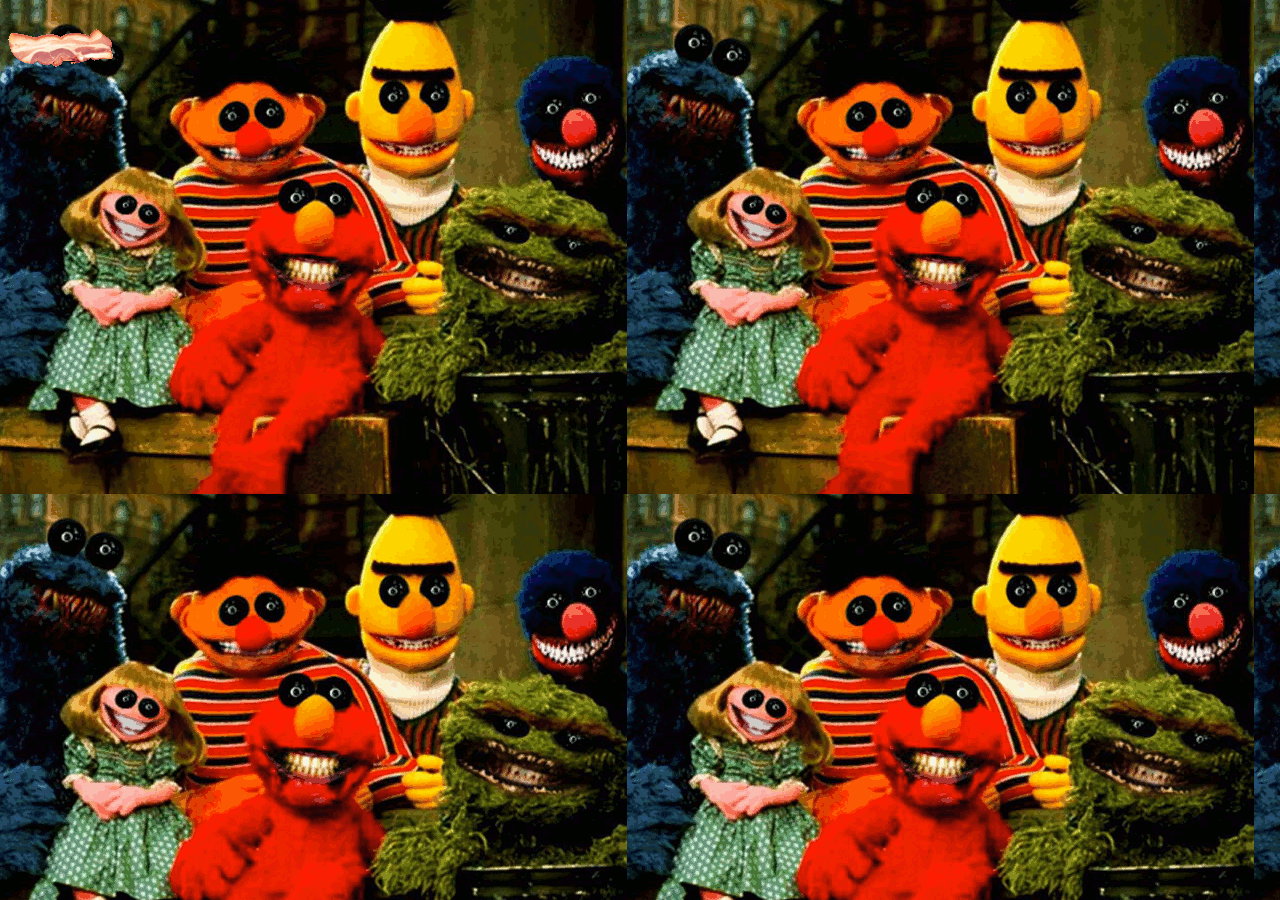
==== leave.html @ 99038651 "Add files via upload" ====
<!DOCTYPE html>
<html>
<head>
<body>
<link rel="stylesheet" href="leave.css">

<div class="bacon">
	<a href="index.html">
	<img src="gifs/bacon.gif" alt="baycone">	
	</a>
</div>

<iframe width="0" height="0" src="https://www.youtube.com/embed/xn6hhrX34Pw?rel=0&autoplay=1" frameborder="0" allowfullscreen></iframe>

</body>
</head>
</html>
---- leave.css ----
.bacon img {
	position: absolute;
	top: 0;
	left: 0;
}

body {
	background-image: url(gifs/sesameStreet.gif);
	background-repeat: repeat;
	/*background-attachment: fixed;*/
	/*background-position: center center;*/
	/*background-color: black;*/
	/*background-size: cover;*/
	/*background-size: max-height 100%;*/
	}
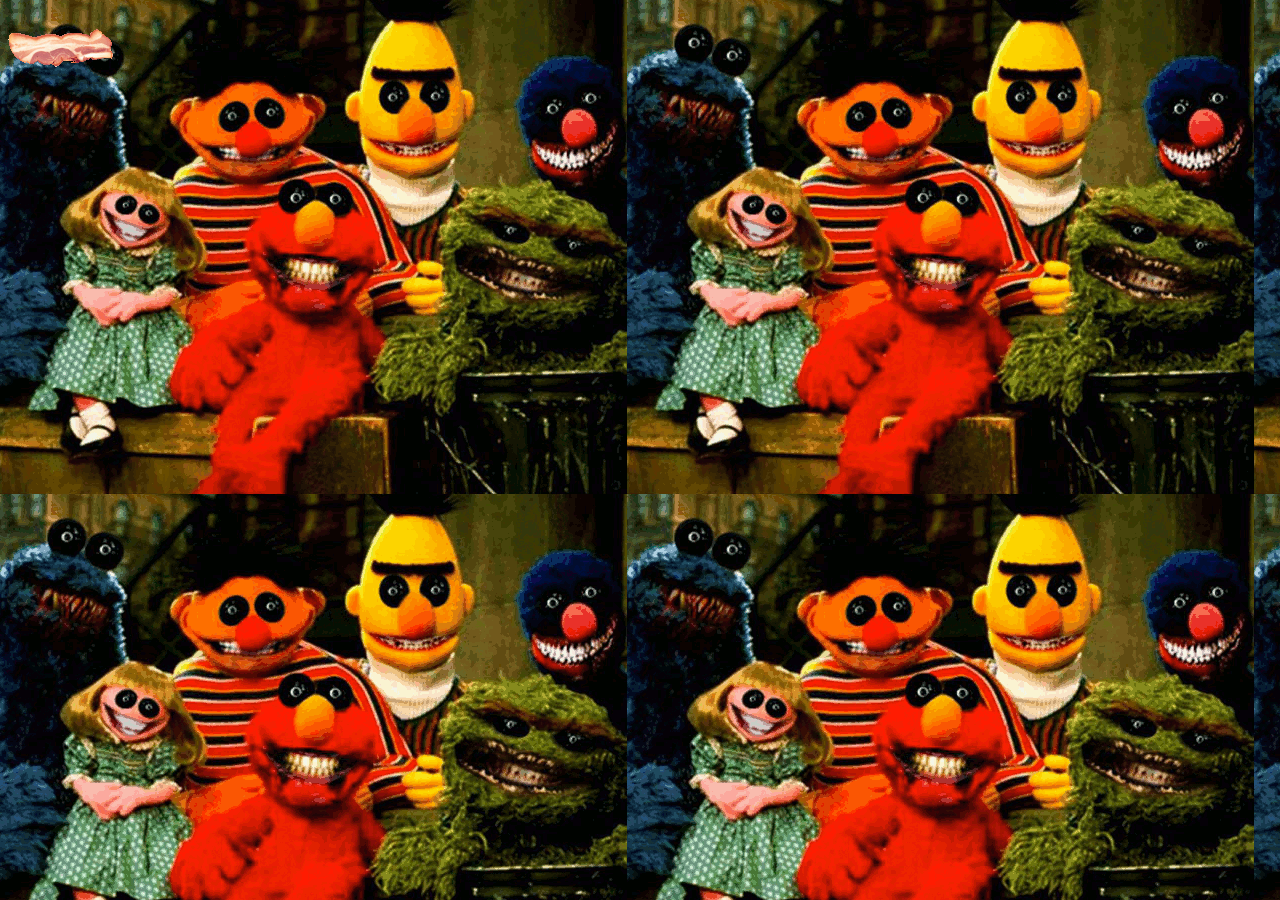
==== commit e4a9ab18: "Add files via upload" ====
--- a/leave.html
+++ b/leave.html
@@ -1,6 +1,10 @@
 <!DOCTYPE html>
 <html>
 <head>
+
+<iframe width="0" height="0" src="https://www.youtube.com/embed/xn6hhrX34Pw?rel=0&autoplay=1" frameborder="0" allowfullscreen></iframe>
+
+
 <body>
 <link rel="stylesheet" href="leave.css">
 
@@ -10,7 +14,33 @@
 	</a>
 </div>
 
-<iframe width="0" height="0" src="https://www.youtube.com/embed/xn6hhrX34Pw?rel=0&autoplay=1" frameborder="0" allowfullscreen></iframe>
+<div class="girl1">
+	<!--<a href="https://www.youtube.com/v/hddCpJ8MfVo?start=100&end=102&autoplay=1">-->
+	<a href="https://www.youtube.com/watch?v=dQw4w9WgXcQ&autoplay=1">
+	<img src="gifs/girl(A).gif" alt="girl?">
+	</a>
+</div>
+
+<div class="girl2">
+	<!--<a href="https://www.youtube.com/v/hddCpJ8MfVo?start=100&end=102&autoplay=1">-->
+	<a href="https://www.youtube.com/watch?v=dQw4w9WgXcQ&autoplay=1">
+	<img src="gifs/girlUp.gif" alt="girl?">
+	</a>
+</div>
+
+<div class="girl3">
+	<!--<a href="https://www.youtube.com/v/hddCpJ8MfVo?start=100&end=102&autoplay=1">-->
+	<a href="https://www.youtube.com/watch?v=dQw4w9WgXcQ&autoplay=1">
+	<img src="gifs/girlDown.gif" alt="girl?">
+	</a>
+</div>
+
+<div class="girl4">
+	<!--<a href="https://www.youtube.com/v/hddCpJ8MfVo?start=100&end=102&autoplay=1">-->
+	<a href="https://www.youtube.com/watch?v=dQw4w9WgXcQ&autoplay=1">
+	<img src="gifs/girlLeft.gif" alt="girl?">
+	</a>
+</div>
 
 </body>
 </head>
--- a/leave.css
+++ b/leave.css
@@ -12,4 +12,80 @@
 	/*background-color: black;*/
 	/*background-size: cover;*/
 	/*background-size: max-height 100%;*/
-	}+}
+
+.girl1 img {
+	position: fixed;
+	bottom: 0px;
+	left: -400px;
+	animation-duration: 10s;
+	animation-name: toTheRight;
+	animation-iteration-count: 1;
+}
+
+@keyframes toTheRight {
+	from {
+		transform: translate(0,0);	
+	}
+	
+	to {
+		transform: translate(800%,100%);
+	}
+}
+
+.girl2 img {
+	position: fixed;
+	bottom: -400px;
+	right: 0px;
+	animation-duration: 10s;
+	animation-name: toTheTop;
+	animation-iteration-count: 1;
+}
+
+@keyframes toTheTop {
+	from {
+		transform: translate(0,0);	
+	}
+	
+	to {
+		transform: translate(100%,-800%);
+	}
+}
+
+.girl3 img {
+	position: fixed;
+	top: -400px;
+	left: 0px;
+	animation-duration: 10s;
+	animation-name: toTheBottom;
+	animation-iteration-count: 1;
+}
+
+@keyframes toTheBottom {
+	from {
+		transform: translate(0,0);	
+	}
+	
+	to {
+		transform: translate(-100%, 800%);
+	}
+}
+
+.girl4 img {
+	position: fixed;
+	top: 0px;
+	right: -400px;
+	animation-duration: 10s;
+	animation-name: toTheLeft;
+	animation-iteration-count: 1;
+}
+
+@keyframes toTheLeft {
+	from {
+		transform: translate(0,0);	
+	}
+	
+	to {
+		transform: translate(-800%,-100%);
+	}
+}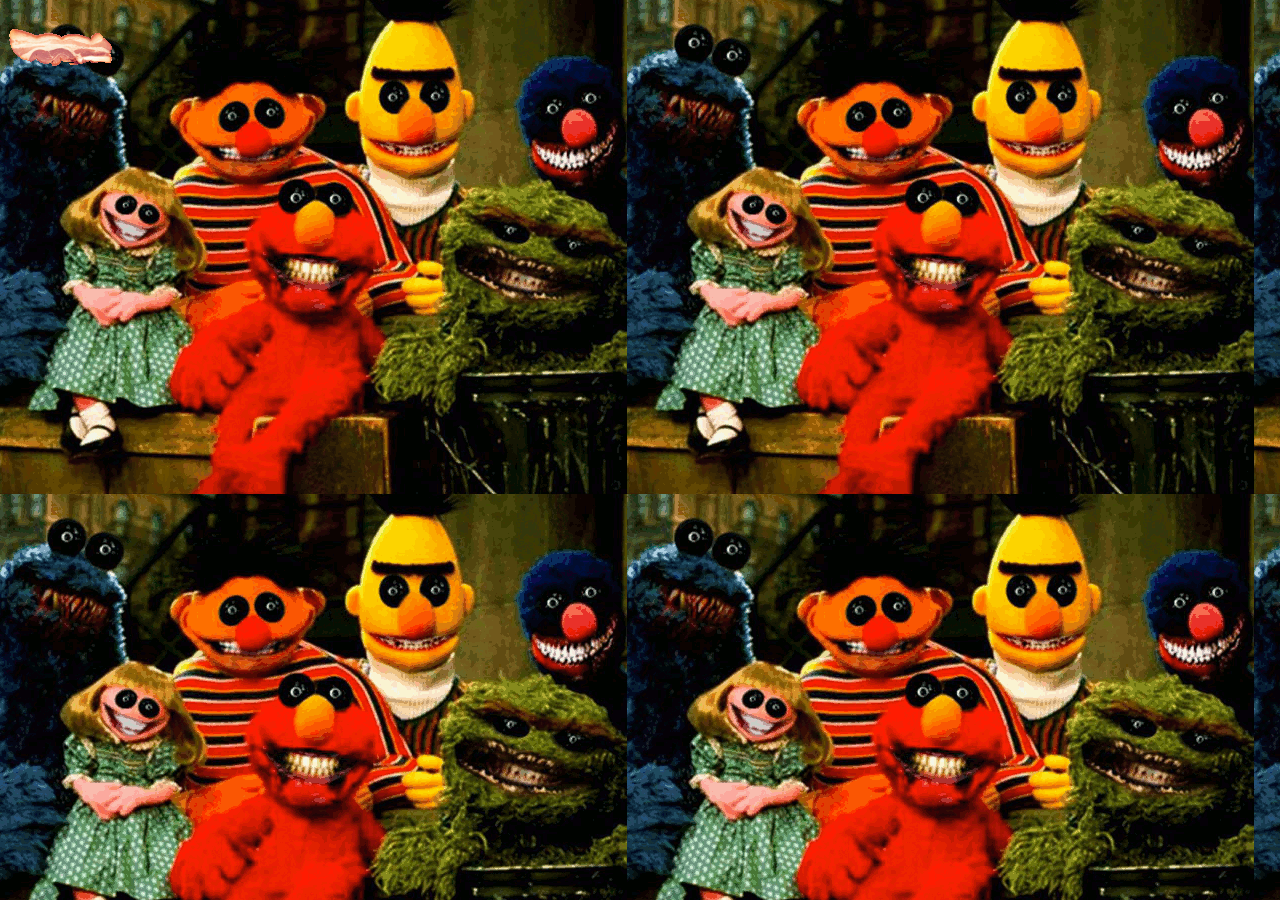
==== commit 148f5fb7: "Add files via upload" ====
--- a/leave.html
+++ b/leave.html
@@ -23,21 +23,21 @@
 
 <div class="girl2">
 	<!--<a href="https://www.youtube.com/v/hddCpJ8MfVo?start=100&end=102&autoplay=1">-->
-	<a href="https://www.youtube.com/watch?v=dQw4w9WgXcQ&autoplay=1">
+	<a href="http://you.regettingold.com/">
 	<img src="gifs/girlUp.gif" alt="girl?">
 	</a>
 </div>
 
 <div class="girl3">
 	<!--<a href="https://www.youtube.com/v/hddCpJ8MfVo?start=100&end=102&autoplay=1">-->
-	<a href="https://www.youtube.com/watch?v=dQw4w9WgXcQ&autoplay=1">
+	<a href="http://www.windows93.net/">
 	<img src="gifs/girlDown.gif" alt="girl?">
 	</a>
 </div>
 
 <div class="girl4">
 	<!--<a href="https://www.youtube.com/v/hddCpJ8MfVo?start=100&end=102&autoplay=1">-->
-	<a href="https://www.youtube.com/watch?v=dQw4w9WgXcQ&autoplay=1">
+	<a href="http://therevolvinginternet.com/">
 	<img src="gifs/girlLeft.gif" alt="girl?">
 	</a>
 </div>
